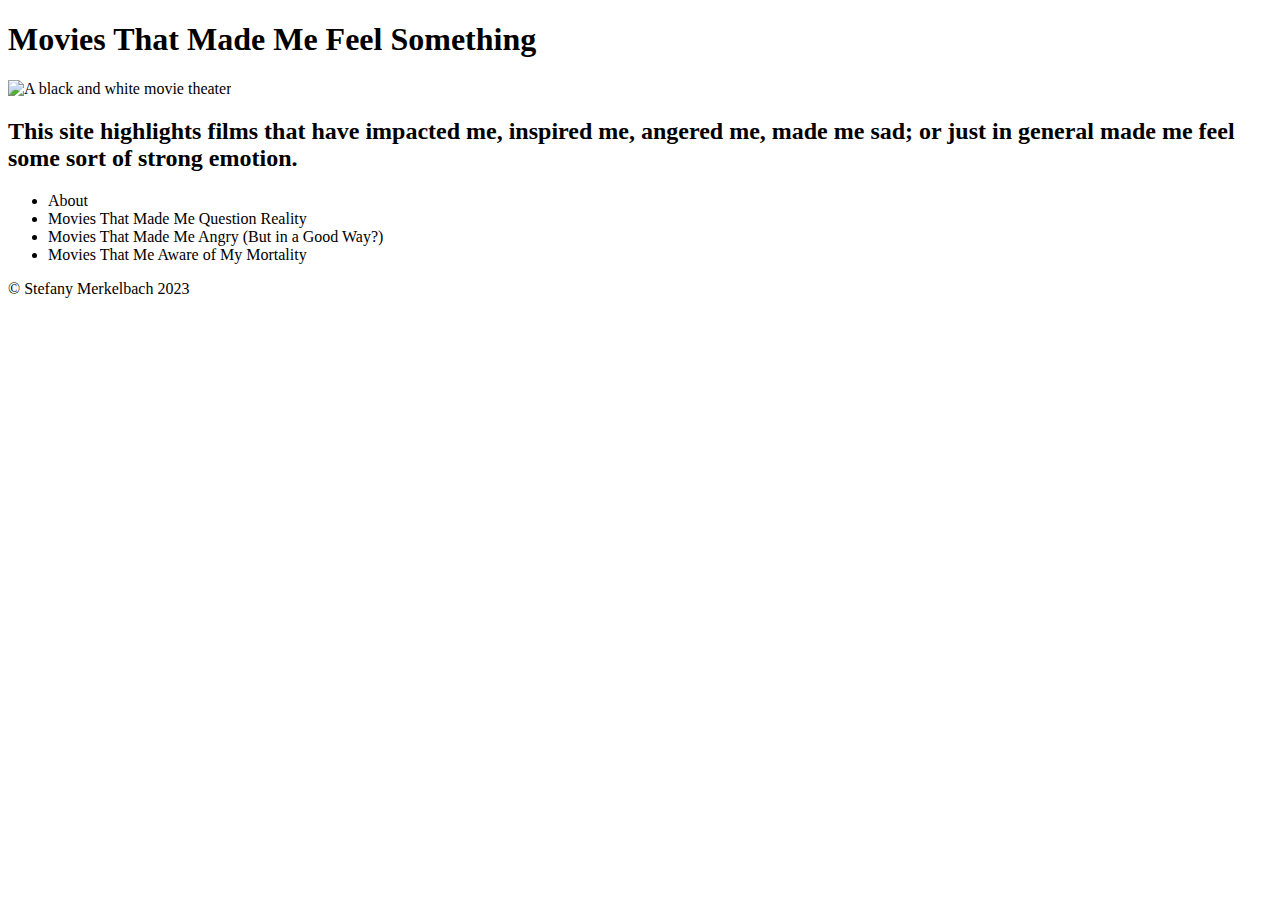
==== index.html @ bbf4975c "testing deployment" ====
<!DOCTYPE html>
<html lang="en">
	<head>
	<meta charset="utf-8">
	<meta name="viewport" content="width=device-width, initial-scale=1.0">
	<title>Movies That Made Me Feel Something</title>
	<link rel="stylesheet" href="index.css">
	<link rel="preconnect" href="https://fonts.googleapis.com">
<link rel="preconnect" href="https://fonts.gstatic.com" crossorigin>
<link href="https://fonts.googleapis.com/css2?family=IM+Fell+Double+Pica&family=Montserrat+Subrayada:wght@400;700&display=swap" rel="stylesheet">
	</head>
	<body>
		<h1>Movies That Made Me Feel Something</h1>
		<section>
		<div>
	
					<img src="https://images.pexels.com/photos/7234227/pexels-photo-7234227.jpeg" alt="A black and white movie theater">
		</div>
		<h2>This site highlights films that have impacted me, inspired me, angered me, made me sad; or just in general made me feel some sort of strong emotion. </h2>
	</section>
		<ul> 
			<li> About </li>
			<li> Movies That Made Me Question Reality </li>
				<li> Movies That Made Me Angry (But in a Good Way?) </li>
					<li> Movies That Me Aware of My Mortality </li>
		</ul>
		<span> &copy; Stefany Merkelbach 2023 </span>
	</body>
</html>
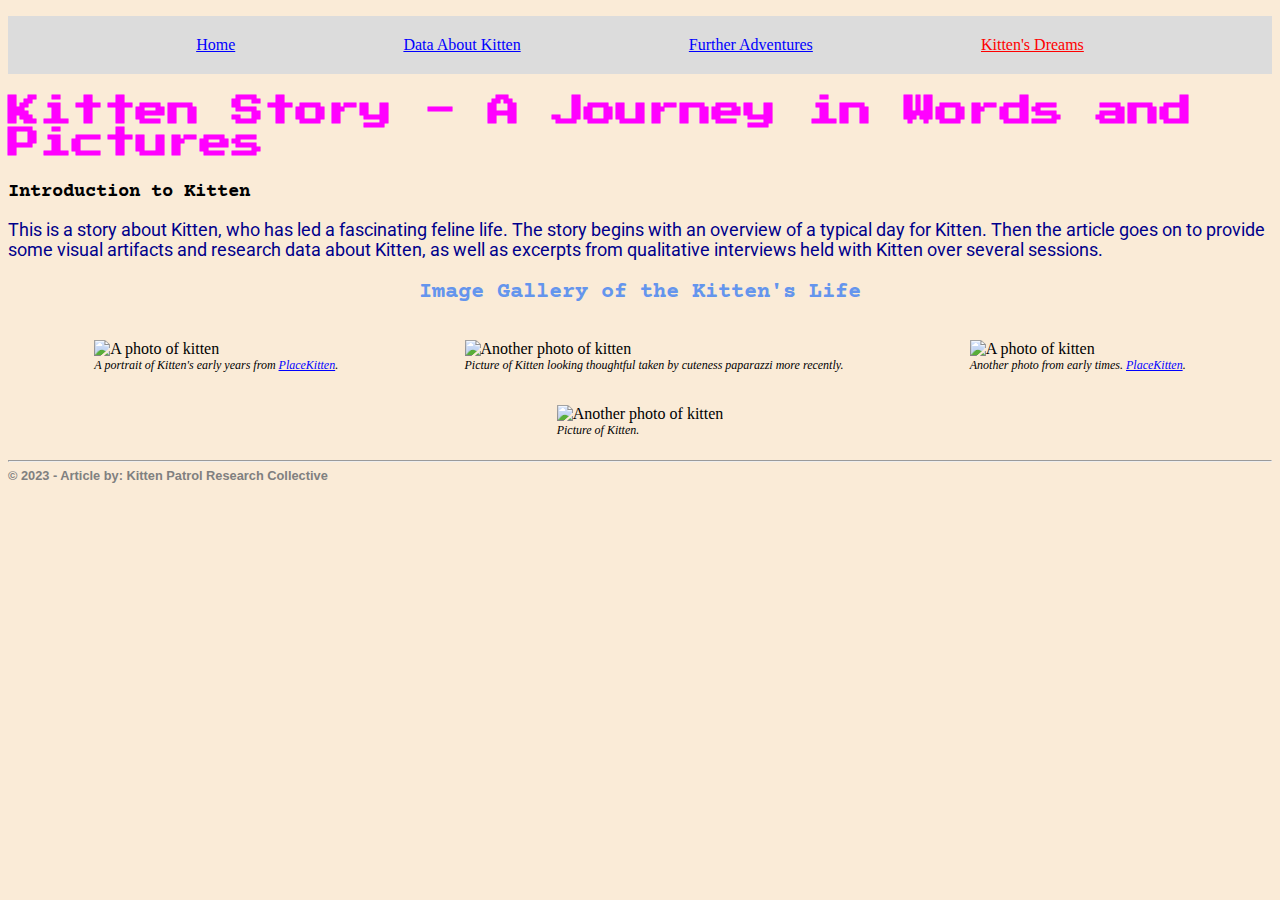
==== commit 3d4549bf: "add files" ====
--- a/index.html
+++ b/index.html
@@ -1,29 +1,85 @@
 <!DOCTYPE html>
 <html lang="en">
-	<head>
+<head>
 	<meta charset="utf-8">
 	<meta name="viewport" content="width=device-width, initial-scale=1.0">
-	<title>Movies That Made Me Feel Something</title>
-	<link rel="stylesheet" href="index.css">
+	<title>My Kitten Article</title>
+
+	<!-- font call to googlefonts api here -->
+	<!-- then add to your CSS -->
+
 	<link rel="preconnect" href="https://fonts.googleapis.com">
-<link rel="preconnect" href="https://fonts.gstatic.com" crossorigin>
-<link href="https://fonts.googleapis.com/css2?family=IM+Fell+Double+Pica&family=Montserrat+Subrayada:wght@400;700&display=swap" rel="stylesheet">
-	</head>
-	<body>
-		<h1>Movies That Made Me Feel Something</h1>
-		<section>
-		<div>
-	
-					<img src="https://images.pexels.com/photos/7234227/pexels-photo-7234227.jpeg" alt="A black and white movie theater">
-		</div>
-		<h2>This site highlights films that have impacted me, inspired me, angered me, made me sad; or just in general made me feel some sort of strong emotion. </h2>
+	<link rel="preconnect" href="https://fonts.gstatic.com" crossorigin>
+	<link href="https://fonts.googleapis.com/css2?family=Courier+Prime:wght@400;700&family=Permanent+Marker&family=Press+Start+2P&family=Roboto+Mono:wght@300;400&family=Roboto:ital,wght@0,300;0,400;0,500;1,100;1,500&family=Source+Sans+Pro:ital,wght@0,400;1,300;1,400&display=swap" rel="stylesheet">
+
+	<!-- links are self-closing tags -->
+	<link rel="stylesheet" href="style.css">
+
+</head>
+<body>
+
+	<!-- ADDING the nav bar element here -->
+	<!-- menu items can be set up as UL lists; hamburger needs icon and more CSS -->
+	<!-- ADDED code here to demo UL list setup - see CSS for flexbox here -->
+	<nav class="menu">
+		<ul>
+			<li><a href="index.html">Home</a> </li>
+			<li><a href="data-page.html">Data About Kitten</a> </li>
+			<li><a href="adventure-page.html">Further Adventures</a> </li>
+            <li ><a href="dream-page.html" id="special-item">Kitten's Dreams</a> </li>
+		</ul>
+	</nav>
+
+	<!-- end of nav bar add -->
+
+	<h1>Kitten Story - A Journey in Words and Pictures</h1>
+	<main>
+	<section>
+		<h2>Introduction to Kitten</h2>
+		<p>This is a story about Kitten, who has led a fascinating feline life. The story begins with an overview of a typical day for Kitten. Then the article goes on to provide some visual artifacts and research data about Kitten, as well as excerpts from qualitative interviews held with Kitten over several sessions.</p>
 	</section>
-		<ul> 
-			<li> About </li>
-			<li> Movies That Made Me Question Reality </li>
-				<li> Movies That Made Me Angry (But in a Good Way?) </li>
-					<li> Movies That Me Aware of My Mortality </li>
-		</ul>
-		<span> &copy; Stefany Merkelbach 2023 </span>
-	</body>
-</html>
+	<!--- ADDED HTML attribute classes here for flex class 07 and 08 -->
+
+	<section>
+	<h2 class="image-gallery" class="sticky">Image Gallery of the Kitten's Life</h2>
+
+	 <section class="graphics-section">
+
+		
+		<figure class="portfolio-hover">
+			<img src="http://placekitten.com/400/305" alt="A photo of kitten">
+			<figcaption>A portrait of Kitten's early years from <a href="https://placekitten.com/" target="_blank">PlaceKitten</a>.</figcaption>
+			<div class="portfolio-overlay" id="portr-01"><p class="overlay-text">Some further notes on this time period of Kitten's life.</p></div>
+		</figure>
+
+		<figure class="portfolio-hover">
+			<img src="http://placekitten.com/400/301" alt="Another photo of  kitten">
+			<figcaption>Picture of Kitten looking thoughtful taken by cuteness paparazzi more recently.</figcaption>
+			<div class="portfolio-overlay" id="portr-02"><p class="overlay-text">More information about this picture in the context of Kitten's life story.</p>
+			</div>
+		</figure>
+		
+		<figure class="portfolio-hover">
+			<img src="http://placekitten.com/400/303" alt="A photo of kitten">
+			<figcaption>Another photo from early times. <a href="https://placekitten.com/" target="_blank">PlaceKitten</a>.</figcaption>
+			<div class="portfolio-overlay" id="portr-03"><p class="overlay-text">And overlay text about the image for image 3.</p>
+			</div>
+		</figure>
+		
+		<figure class="portfolio-hover">
+			<img src="http://placekitten.com/400/304" alt="Another photo of  kitten">
+			<figcaption>Picture of Kitten.</figcaption>
+			<div class="portfolio-overlay" id="portr-04"><p class="overlay-text">One last overlay text block for display on hover on image 4.</p>
+			</div>
+		</figure>
+	 </section>
+	</section>
+
+	</main>
+	<footer>
+		<hr>
+		<strong>&copy; 2023 - Article by: Kitten Patrol Research Collective</strong>
+	</footer>
+	<!-- a <script> tag with reference to our main.js will go here next week-->
+</body>
+</html>--- a/style.css
+++ b/style.css
@@ -0,0 +1,224 @@
+/* CSS in progress - updated each classtime */
+
+body {
+    background-color: antiquewhite;
+}
+
+/*  menu nav bar */
+
+/* ADDED styling here for list menu demo */
+  nav ul {
+    display: block;
+    background-color: gainsboro;
+    padding: 20px;
+    list-style: none;
+    text-align: center;
+    font-family: 'Permanent Marker', cursive;
+    color: maroon;
+    display: flex;
+    justify-content: space-evenly;
+ }
+
+/* ADDED styling here for hover for menu-from-UL-list demo */
+
+nav li:hover {
+    background-color:yellow
+}
+
+#special-item {
+    color:red;
+}
+
+h1 {
+    font-family: 'Press Start 2P', cursive;
+    color: magenta;
+}
+
+h2 {
+    font-family: 'Courier Prime', monospace;
+    font-size: 1.2em;
+}
+
+/* ADDED centering the h2s that are also image galleries */
+
+.image-gallery {
+    text-align: center;
+}
+
+p {
+    font-family: 'Roboto', sans-serif;
+    color: darkblue; 
+    font-size: 1.1em;
+}
+
+figcaption {
+    font-size: .75em;
+    font-style:italic;
+}
+
+table {
+    font-family: Arial, Helvetica, sans-serif;
+    font-size: .9em;
+    background-color: #dddddd;
+    padding: 10px;   
+    margin: 20px;
+    border-radius: 25px;  
+}
+
+/* styling the data table here */
+
+th, td {
+    border-bottom-style: solid;
+    border-bottom-width: 1px;
+    padding: 6px;  
+    border-color: #FFFFFF;
+    border-collapse: collapse;
+    text-align: right;
+}
+
+/* styling the line item markers to circles */
+
+ul {
+    list-style: circle;
+}
+
+/* unvisited link */
+
+a:link {
+    color: blue;
+}
+
+/* visited link */
+
+p a:visited {
+    color: olivedrab;
+}
+
+/* mouse over link */
+
+a:hover {
+    color: #FF00FF;
+}
+
+
+/* footer to be styled further */
+
+footer {
+    font-family: Arial, Helvetica, sans-serif;
+    font-size: .8em;
+    color: gray;
+}
+
+/* more styling based on classes */
+
+.image-gallery {
+    font-family: 'Courier Prime', monospace;
+    color:cornflowerblue;
+    font-size: 1.4em;
+}
+
+.listing {
+    font-family: Arial, Helvetica, sans-serif;
+    font-size: .9em;
+    background-color: #dddddd;
+    width:fit-content;
+    padding: 20px;
+    border-radius: 25px; 
+}
+
+/* ADDING flexbox to content sections - class 07 and 08 */
+
+.graphics-section {
+    display: flex;
+    flex-direction: row;
+    flex-wrap: wrap; 
+    justify-content: space-evenly;
+  }
+  
+/* ADDING overlays */
+/* bug during class was not here in CSS code blocks but was due to missing class in HTML */
+
+/* ADDING main overlay - how it will look before hover */
+/* note opacity setting of 0 to be invisible */
+
+
+.portfolio-overlay {
+    display: block;
+    /* starting opacity 0 so invisible UNTIL HOVER */
+    opacity: 0;
+    background-color: aqua;
+    /* position is important here and on what it overlays */
+    position: absolute;
+    height: 30%;
+    width: 80%;
+    padding: 10px;
+    bottom: 10%;
+    left: 10%;
+}
+
+/* code for what happens when image is hovered */
+
+.portfolio-hover {
+    position: relative;
+}
+
+.portfolio-hover:hover .portfolio-overlay {
+    opacity: 0.7;
+}
+
+/* code for sytling the text that is inside the hover box */
+
+.overlay-text {
+    color: rgb(84, 84, 4);
+    font-size: 1.1em;
+    margin: 0;
+    position: absolute;
+    left: 10%;
+    right: 10%;
+    text-align: center;
+    bottom: 20%;
+  }
+
+
+/* SECTION BEGINS HERE of code not covered in class */
+
+/* ADDED addt'l classes in HTML to go with these styles below */
+/* ADDED addt'l flexbox to these sections here */
+/* each image-text pair is a row and stays together */
+
+.documentation-row-01 {
+    display: flex;
+    flex-direction: row;
+    flex-wrap: nowrap;
+    justify-content: start space-around;
+}
+
+.documentation-row-02 {
+    display: flex;
+    flex-direction: row;
+    flex-wrap: nowrap;
+    justify-content: start space-around;
+}
+
+.descriptor p {
+    padding-top: 40px;
+    padding-left: 40px;
+    font-family: 'Roboto', sans-serif;
+    font-style: bold;
+    color:black;
+    font-style:italic;
+}
+
+.story {
+    font-family: 'Roboto', sans-serif;
+}
+
+/* SECTION ENDS */
+
+/* styling based on a unique ID */
+
+#summary {
+    font-family: 'Courier New', Courier, monospace;
+    font-size: 0.9em;
+    color: magenta;
+}
